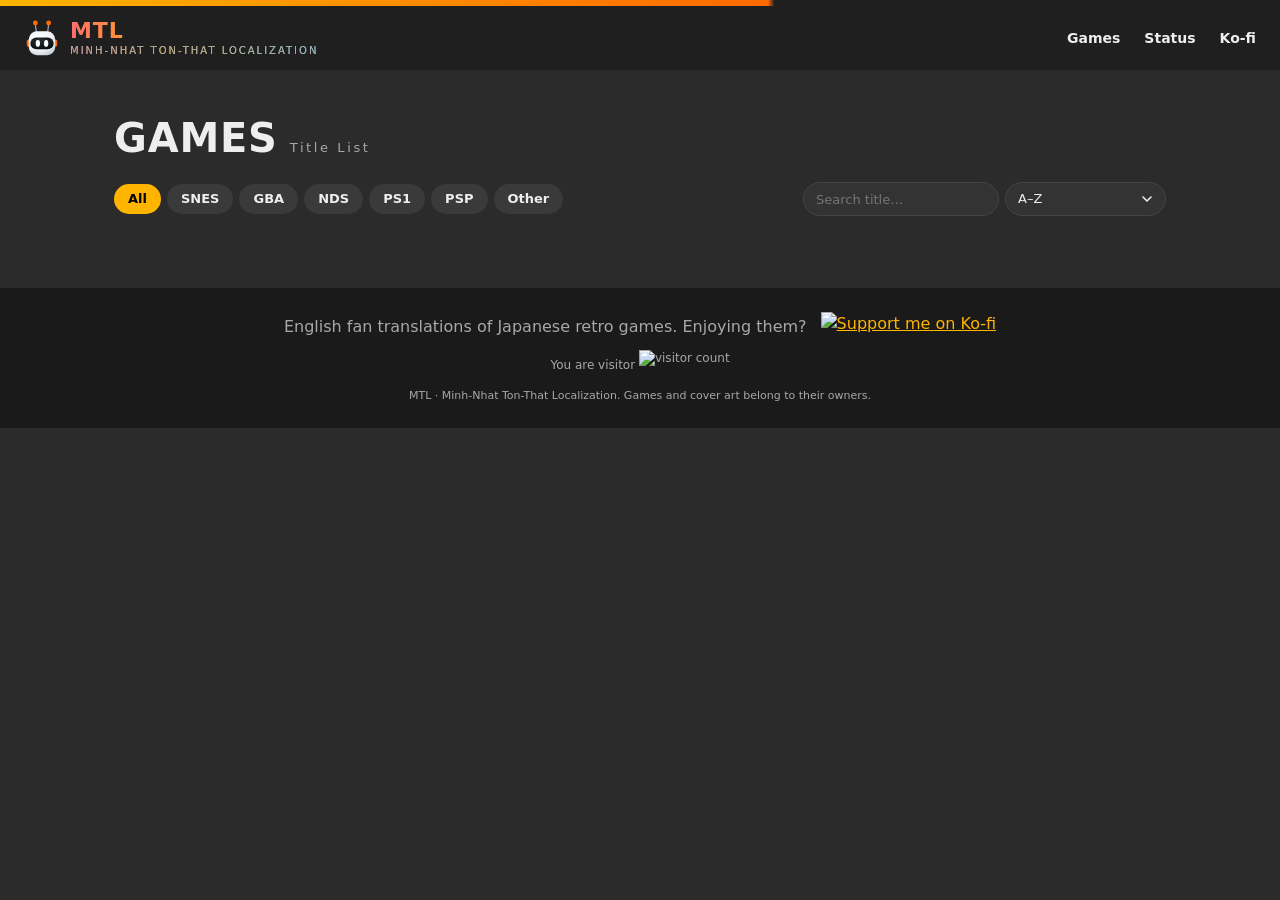
==== site/index.html @ 30fe7596 "feat: favicon in header logo, Status link replaces GitHub Co-Authored-By: Claude Opus 5.5 <noreply@a" ====
<!doctype html>
<html lang="en">
<head>
  <meta charset="utf-8">
  <meta name="viewport" content="width=device-width, initial-scale=1">
  <title>MTL · Minh-Nhat Ton-That Localization</title>
  <meta name="description" content="English fan translations of Japanese retro games">
  <link rel="icon" href="favicon.svg" type="image/svg+xml">
  <link rel="stylesheet" href="style.css">
</head>
<body>
  <div class="topline"></div>
  <header class="nav">
    <a class="logo" href="./"><img src="favicon.svg" alt="" width="36" height="36"><span>MTL<small>Minh-Nhat Ton-That Localization</small></span></a>
    <nav class="links-top">
      <a href="#games">Games</a>
      <a href="/mtl/status/">Status</a>
      <a class="kofi" href="https://ko-fi.com/minhnhattonthat" target="_blank" rel="noopener">Ko-fi</a>
    </nav>
  </header>

  <section class="hero" id="hero" aria-label="Featured"></section>
  <nav class="strip" id="strip" aria-label="New projects"></nav>

  <main class="wrap" id="games">
    <div class="head"><h2>GAMES</h2><span>Title List</span><span id="count"></span></div>

    <div class="toolbar">
      <div class="pills" id="platform" role="group" aria-label="Platform">
        <button type="button" value="" aria-pressed="true">All</button>
        <button type="button" value="SNES" aria-pressed="false">SNES</button>
        <button type="button" value="GBA" aria-pressed="false">GBA</button>
        <button type="button" value="NDS" aria-pressed="false">NDS</button>
        <button type="button" value="PS1" aria-pressed="false">PS1</button>
        <button type="button" value="PSP" aria-pressed="false">PSP</button>
        <button type="button" value="Other" aria-pressed="false">Other</button>
      </div>
  
      <form class="controls" onsubmit="return false">
          <input type="search" id="q" placeholder="Search title…" aria-label="Search">
          <select id="sort" aria-label="Sort">
            <option value="az">A–Z</option>
            <option value="downloads">Most downloaded</option>
            <option value="release">Latest release</option>
            <option value="created">Newest project</option>
          </select>
      </form>
    </div>

    <div id="grid" class="grid" aria-live="polite"></div>
  </main>

  <footer class="bottom">
    <p>English fan translations of Japanese retro games. Enjoying them?</p>
    <a class="kofi-btn" href="https://ko-fi.com/minhnhattonthat" target="_blank" rel="noopener"><img src="https://ko-fi.com/img/githubbutton_sm.svg" alt="Support me on Ko-fi" height="30"></a>
    <div class="supporters" id="supporters" hidden><p>Thanks to supporters</p><ul></ul></div>
    <p class="counter">You are visitor <img src="https://count.getloli.com/@minhnhattonthat-localization?theme=green&padding=6&pixelated=1" alt="visitor count" height="30"></p>
    <p class="small">MTL · Minh-Nhat Ton-That Localization. Games and cover art belong to their owners.</p>
  </footer>

  <script type="module" src="app.js"></script>
</body>
</html>
---- site/style.css ----
:root {
  --bg: #2b2b2b;
  --bar: #1f1f1f;
  --card: #333;
  --line: #444;
  --text: #eee;
  --muted: #a8a8a8;
  --gold: #ffb400;
  --orange: #ff6a00;
  --pink: #ff4d6d;
  --green: #06d6a0;
}
* { box-sizing: border-box; }
body { margin: 0; background: var(--bg); color: var(--text); font: 16px/1.45 system-ui, "Hiragino Kaku Gothic ProN", "Yu Gothic", sans-serif; }
a { color: var(--gold); }
img { display: block; }

.topline { height: 6px; background: linear-gradient(90deg, var(--gold), var(--orange) 60%, var(--bar) 60.5%); }
.nav { display: flex; align-items: center; justify-content: space-between; gap: 16px; height: 64px; padding: 0 24px; background: var(--bar); }
.logo { display: flex; align-items: center; gap: 10px; text-decoration: none; font: 800 22px/1 system-ui, sans-serif; letter-spacing: .04em;
  background: linear-gradient(90deg, #ff4fa0, var(--gold) 50%, #3fd0ff); -webkit-background-clip: text; background-clip: text; color: transparent; }
.logo small { display: block; margin-top: 4px; font: 500 10px/1 system-ui, sans-serif; letter-spacing: .2em; text-transform: uppercase; color: var(--muted); -webkit-text-fill-color: var(--muted); }
.links-top { display: flex; gap: 24px; font-size: 14px; font-weight: 700; }
.links-top a { color: var(--text); text-decoration: none; }
.links-top a:hover { color: var(--gold); }

/* Featured game: blurred cover behind, cover + text in front */
.hero { position: relative; overflow: hidden; }
.hero .bg { position: absolute; inset: -40px; background: center / cover; filter: blur(24px) brightness(.5); }
.hero .inner { position: relative; display: flex; gap: 32px; align-items: center; max-width: 1100px; margin: 0 auto; padding: 40px 24px; }
.hero .art { width: 240px; aspect-ratio: 3 / 4; object-fit: cover; flex: none; box-shadow: 0 12px 40px #0009; }
.hero h1 { margin: 8px 0; font-size: 34px; line-height: 1.2; }
.hero p { margin: 0 0 16px; opacity: .85; max-width: 60ch; }
.hero .actions { display: flex; gap: 10px; flex-wrap: wrap; align-items: center; }
.btn { display: inline-block; padding: 10px 22px; border-radius: 99px; font-weight: 700; text-decoration: none; color: #000; background: linear-gradient(90deg, var(--gold), var(--orange)); }
.btn.ghost { background: #0006; color: #fff; box-shadow: inset 0 0 0 1px #fff6; }

.strip { display: flex; overflow-x: auto; background: #1a1a1a; scrollbar-width: thin; }
.strip button { flex: 1 0 160px; display: flex; gap: 10px; align-items: center; padding: 10px 12px; border: 0; border-right: 1px solid var(--line); background: none; color: var(--text); font: inherit; font-size: 12px; font-weight: 700; line-height: 1.3; text-align: left; cursor: pointer; }
.strip button[aria-current="true"] { background: var(--card); box-shadow: inset 0 3px var(--gold); }
.strip img, .strip .mini { width: 44px; height: 58px; object-fit: cover; flex: none; }

.chips { display: flex; gap: 4px; flex-wrap: wrap; }
.chip { padding: 1px 7px; font: 700 11px/1.5 system-ui, sans-serif; color: #fff; background: #666; }
.chip--SNES { background: #6a4c93; } .chip--GBA { background: #3a0ca3; } .chip--NDS { background: #5c677d; }
.chip--PS1 { background: #003791; } .chip--PSP { background: #111; } .chip--Other { background: #666; }

.wrap { max-width: 1100px; margin: 0 auto; padding: 48px 24px; }
.head { display: flex; align-items: baseline; gap: 12px; margin-bottom: 24px; }
.head h2 { margin: 0; font-size: 40px; font-weight: 900; line-height: 1; letter-spacing: .02em; }
.head span { color: var(--muted); font-size: 13px; letter-spacing: .2em; }
#count { margin-left: auto; letter-spacing: .05em; font-variant-numeric: tabular-nums; }

.toolbar { display: flex; flex-wrap: wrap; gap: 12px 24px; justify-content: space-between; align-items: center; margin-bottom: 24px; }
.pills { display: flex; gap: 6px; flex-wrap: wrap; }
.pills button { padding: 6px 14px; border: 0; border-radius: 99px; background: #3a3a3a; color: var(--text); font: inherit; font-size: 13px; font-weight: 700; cursor: pointer; }
.pills button[aria-pressed="true"] { background: var(--gold); color: #000; }
.controls { display: flex; gap: 6px; }
.controls input, .controls select { height: 34px; padding: 0 12px; background-color: var(--card); color: var(--text); border: 1px solid var(--line); border-radius: 99px; font: inherit; font-size: 13px; line-height: 32px; }
/* own chevron: the native arrow sits off-centre in a pill-shaped select */
.controls select { appearance: none; padding-right: 32px; cursor: pointer;
  background: var(--card) url("data:image/svg+xml,%3Csvg xmlns='http://www.w3.org/2000/svg' width='10' height='6' viewBox='0 0 10 6'%3E%3Cpath d='M1 1l4 4 4-4' fill='none' stroke='%23eee' stroke-width='1.6' stroke-linecap='round' stroke-linejoin='round'/%3E%3C/svg%3E") no-repeat right 13px center; }
:focus-visible { outline: 2px solid var(--gold); outline-offset: 2px; }

.grid { display: grid; grid-template-columns: repeat(auto-fill, minmax(150px, 1fr)); gap: 20px; }
.empty { grid-column: 1 / -1; color: var(--muted); }
.card { display: flex; flex-direction: column; gap: 4px; }
.cover { width: 100%; aspect-ratio: 3 / 4; object-fit: cover; border-radius: 8px; box-shadow: 0 4px 14px #0007; background: #000; }
.placeholder { display: flex; align-items: center; justify-content: center; font: 900 1.2rem system-ui, sans-serif; color: #fff9; }
.cover--SNES { background: linear-gradient(135deg, #6a4c93, #1982c4); }
.cover--GBA { background: linear-gradient(135deg, #3a0ca3, #4cc9f0); }
.cover--NDS { background: linear-gradient(135deg, #8d99ae, #2b2d42); }
.cover--PS1 { background: linear-gradient(135deg, #343a40, #adb5bd); }
.cover--PSP { background: linear-gradient(135deg, #111, #555); }
.cover--Other { background: linear-gradient(135deg, #444, #222); }
.card h3 { margin: 4px 0 0; font-size: 13px; font-weight: 700; line-height: 1.35; }
.meta { display: flex; align-items: center; gap: 6px; font-size: 11px; color: var(--muted); font-variant-numeric: tabular-nums; }
.meta .label { min-width: 5.6em; padding: 0 4px; background: #3a3a3a; color: #bbb; font-size: 10px; text-align: center; }
.shots { display: grid; grid-template-columns: repeat(4, 1fr); gap: 3px; }
.shots img { width: 100%; aspect-ratio: 4 / 3; object-fit: cover; background: #000; border-radius: 2px; }
.links { display: flex; flex-wrap: wrap; gap: 2px 10px; font-size: 11px; }
.links { align-items: center; }
.links .report { position: relative; margin-left: auto; color: var(--gold); font-size: 14px; line-height: 1; text-decoration: none; }
.links .dl { color: var(--green); }
/* custom tooltip: native title tooltips are slow and don't show on touch */
.links .report::after { content: attr(aria-label); position: absolute; right: 0; bottom: calc(100% + 6px); padding: 3px 7px; border-radius: 4px; background: #000; color: #fff; font-size: 11px; white-space: nowrap; opacity: 0; pointer-events: none; transition: opacity .15s; }
.links .report:hover::after, .links .report:focus-visible::after { opacity: 1; }

.bottom { display: flex; flex-wrap: wrap; gap: 8px 14px; align-items: center; justify-content: center; padding: 24px; background: #1a1a1a; color: var(--muted); text-align: center; }
.bottom p { margin: 0; }
.supporters { flex-basis: 100%; }
.supporters ul { display: flex; flex-wrap: wrap; justify-content: center; gap: 8px 16px; margin: 8px 0 0; padding: 0; list-style: none; }
.supporters li { display: flex; align-items: center; gap: 6px; color: var(--text); }
.supporters img { border-radius: 50%; object-fit: cover; }
.bottom .counter { flex-basis: 100%; font-size: 12px; }
.bottom .counter img { display: inline-block; vertical-align: middle; }
.bottom .small { flex-basis: 100%; font-size: 11px; }

@media (max-width: 640px) {
  .nav { padding: 10px 16px; }
  .logo small { font-size: 8px; letter-spacing: .15em; }
  .links-top { gap: 12px; }
  .hero .inner { flex-direction: column; text-align: center; padding: 24px 16px; gap: 16px; }
  .hero .art { width: 160px; }
  .hero h1 { font-size: 24px; }
  .hero .chips, .hero .actions { justify-content: center; }
  .strip button { flex-basis: 150px; }
  .wrap { padding: 32px 16px; }
  .head h2 { font-size: 28px; }
  .controls { width: 100%; }
  .controls input { flex: 1; min-width: 0; }
  .controls select { min-width: 0; }
  .grid { grid-template-columns: repeat(2, 1fr); gap: 12px; }
}
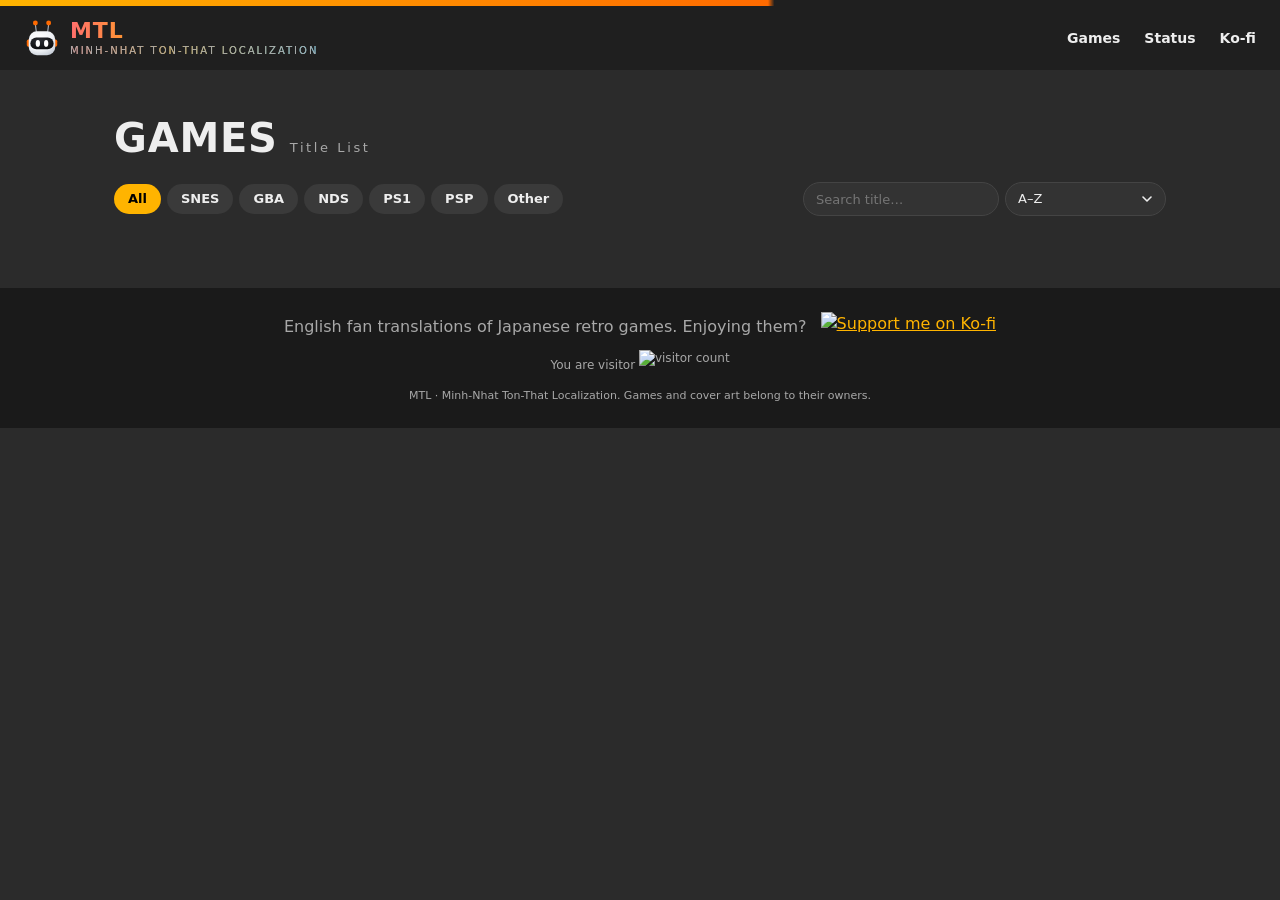
==== commit d50f5033: "feat: move site to mtlgames.org Co-Authored-By: Claude Opus 5.5 <noreply@anthropic.com>" ====
--- a/site/index.html
+++ b/site/index.html
@@ -14,7 +14,7 @@
     <a class="logo" href="./"><img src="favicon.svg" alt="" width="36" height="36"><span>MTL<small>Minh-Nhat Ton-That Localization</small></span></a>
     <nav class="links-top">
       <a href="#games">Games</a>
-      <a href="/mtl/status/">Status</a>
+      <a href="status/">Status</a>
       <a class="kofi" href="https://ko-fi.com/minhnhattonthat" target="_blank" rel="noopener">Ko-fi</a>
     </nav>
   </header>
